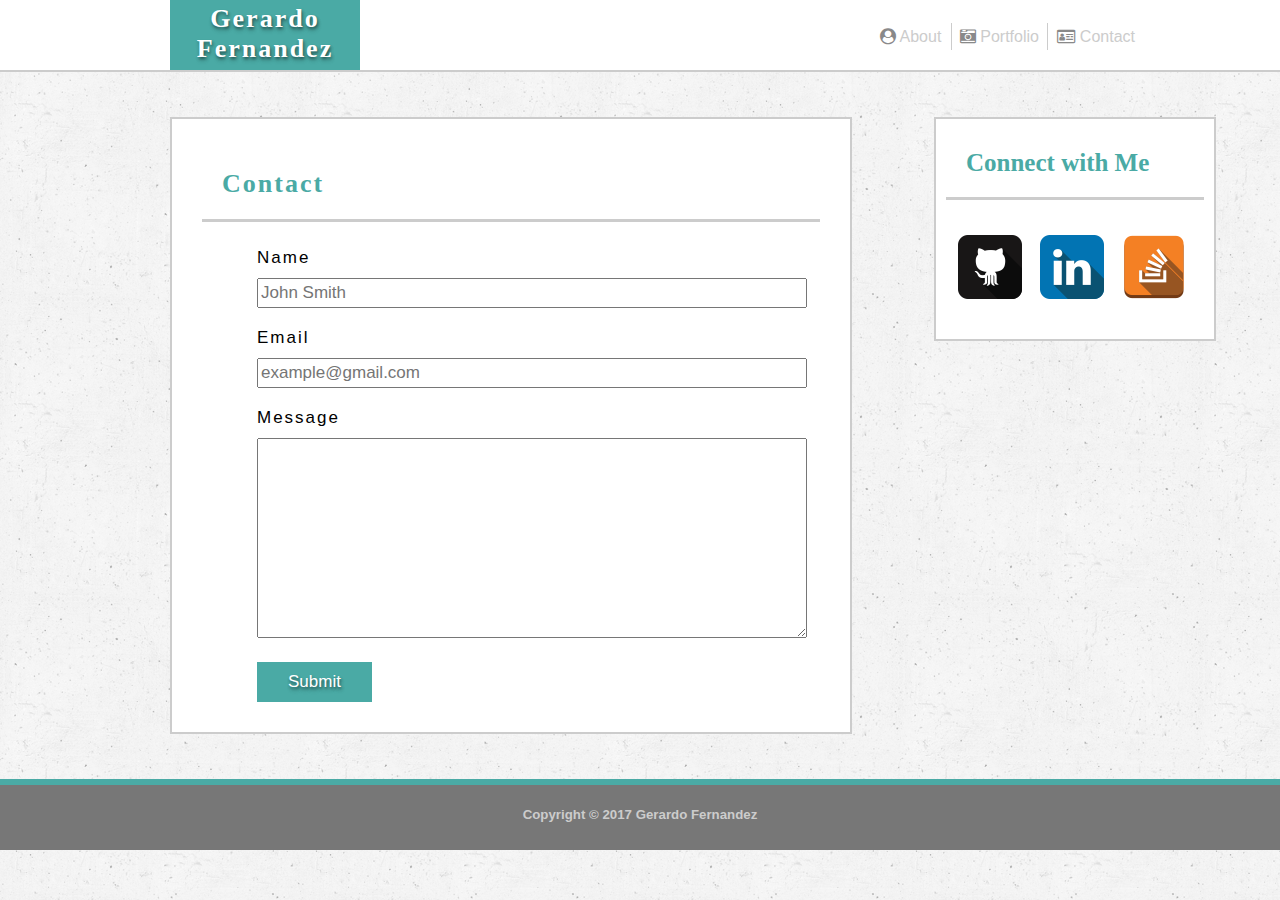
==== contact.html @ 9a4ddfce "adds files to the repo" ====
<!DOCTYPE html>
<html>
<head>
	<title>Contact</title>
	<link rel="stylesheet" href="https://maxcdn.bootstrapcdn.com/font-awesome/4.7.0/css/font-awesome.min.css">
	<link rel="stylesheet" href="assets/css/style.css">
</head>
<body>
	<div class="navBar">
		<div class="name">
			<h3 id="myname">Gerardo Fernandez</h3>
		</div>
		<div class="links">
			<ul>
				<a href="index.html"><li id="about"><i class="fa fa-user-circle" aria-hidden="true"></i> About</li></a>
				<a href="portfolio.html"><li id="portfolio"><i class="fa fa-camera-retro" aria-hidden="true"></i> Portfolio</li></a>
				<a href="contact.html"><li id="contact"><i class="fa fa-id-card-o" aria-hidden="true"></i> Contact</li></a>
			</ul>
		</div>
	</div>

		<div class="Contact">

			<h3>Contact</h3>
			
			<form action="#" method="post">
				<div>
					<label for="name">Name</label><br>
					<input type="text" id="name" name="name" placeholder="John Smith" required>
				</div>
				<div>
					<label for="email">Email</label><br>
					<input type="email" id="email" name="email" placeholder="example@gmail.com" required>
				</div>
				<div>
					<label id="box" for="msg">Message</label><br>
					<textarea name="" id="msg" cols="30" rows="20"></textarea>
				</div>
				<div class="button">
					<button type="submit">Submit</button>
				</div>
			</form>
		</div>

		<div class="socialMedia">
			<h3 id="connect">Connect with Me</h3>
			<div>
				<a class="icon" href="https://github.com/Gerardofer" target="_blank"><img src="assets/images/if_github2_252065.png" alt="github icon"></a>
			</div>
			<div>
				<a class="icon" href="https://www.linkedin.com/in/gerardo-fernandez-3033263b/" target="_blank"><img src="assets/images/if_linkedin_252090.png" alt="linkedin icon"></a>
			</div>
			<div>
				<a class="icon" href="https://stackoverflow.com/users/8629662/gerardo-fernandez" target="_blank"><img src="assets/images/if_stackoverflow_2581798.png" alt="stackoverflow icon"></a>

			</div>
		</div>

	<div class="footer">
		<h5>Copyright © 2017 Gerardo Fernandez</h5>
	</div>

</body>
</html>
---- assets/css/style.css ----
body {
	margin: 0;
	/*old wall background*/
	background-image: url("../../old_wall/old_wall.png");


}

h3 {
	font-size: 26px;
	color: #4aaaa5;
	margin-top: 0px;
	padding: 20px;
	border-bottom: 3px solid #cccccc;
	font-family: 'Georgia', Times, Times New Roman, serif;
	
}

p {
	font-family: 'Arial', 'Helvetica Neue', Helvetica, sans-serif;
	font-size: 15px;
	letter-spacing: 0;
}

a {
	outline: none;
	text-decoration: none;

}

label {
	display: inline-block;
	width: 70px;
	margin-left: 55px;
	padding-bottom: 10px;
	font-family: 'Arial', 'Helvetica Neue', Helvetica, sans-serif;
	font-size: 17px;
				 
}

input, textarea {
	width: 550px;
	box-sizing: border-box;
	font-family: 'Arial', 'Helvetica Neue', Helvetica, sans-serif;
	margin-left: 55px;
}
textarea {
	height: 200px;
}

input {
	height: 30px;
}

form div + div {
	margin-top: 20px;
}

button {
	width: 115px;
	padding: 10px;
	background: #4aaaa5;
	color: #ffffff;
	font-size: 17px;
	font-family: 'Arial', 'Helvetica Neue', Helvetica, sans-serif;
	border: none;
	cursor: pointer;
	text-shadow: 1px 2px 3px rgba(0,0,0,0.4),
				 1px 3px 4px rgba(0,0,0,0.1),
				 1px 4px 5px rgba(0,0,0,0.1);
}

button:hover {
	background-color: #078279;
	color: white;
}

i {
	color: #898989;
}

.navBar {
	background: #ffffff;
	border-bottom: 2px solid #cccccc;
	width: 100%;
	height: 70px;
	margin-left: 0;
	margin-right: 0;
	overflow: auto;
	position: relative;
}

.links {
	position: absolute;
	right: 140px;
	top: 12px;
	font-family: 'Arial', 'Helvetica Neue', Helvetica, sans-serif;
}


.Bio {
	background: #ffffff;
	width: 618px;
	margin-left: 170px;
	border: 2px solid #cccccc;
	margin-top: 45px;
	padding: 30px;
	letter-spacing: 2px;
}

.Contact {
	background: #ffffff;
	width: 618px;
	margin-left: 170px;
	border: 2px solid #cccccc;
	margin-top: 45px;
	padding: 30px;
	letter-spacing: 2px;
}

.gallery {
	background: #ffffff;
	width: 618px;
	margin-left: 170px;
	border: 2px solid #cccccc;
	margin-top: 45px;
	padding: 30px;
	letter-spacing: 2px;
	overflow: auto;
}

.photo {
	border: 1px solid #cccccc;
	float: left;
	margin: 10px;
	margin-right: 25px;
}

.photo:hover {
	-webkit-transition: all 0.5s ease;
	-moz-transition: all 0.5s ease;
	-o-transition: all 0.5s ease;
	opacity: 1;
	-webkit-box-reflect: below 0px -webkit-gradient(linear, left top, left bottom, from(transparent), color-stop(.7, transparent), to(rgba(0,0,0,0.4)));
	-webkit-box-shadow: 0px 0px 20px rgba(0,0,0,0.8);
  	-moz-box-shadow: 0px 0px 20px rgba(0,0,0,0.8);
  	box-shadow: 0px 0px 20px rgba(0,0,0,0.8);
}

.socialMedia {
	background: #ffffff;
	width: 258px;
	height: 200px;
	padding: 10px;
	border: 2px solid #cccccc;
	position: absolute;
	right: 5%;
	top: 117px;
}

.footer {
	background: #777777;
	color: #cccccc;
	height: 65px;
	border-top: 6px solid #4aaaa5;
	margin-top: 45px;
	text-align: center;
	font-family: 'Arial', 'Helvetica Neue', Helvetica, sans-serif;
	clear: both;
}

.icon {
	float: left;
	width: 60px;
	height: 60px;
	padding: 10px;
	margin-left: 2px;
}

.button {
	margin-left: 55px;
}

.images {
	width: 44.5%;
	padding: 15px;
	float: left;
}

#Gerardo {
	background-color: #4aaaa5;
	color: #ffffff;
	font-size: 20px;
	font-family: 'Arial', 'Helvetica Neue', Helvetica, sans-serif;
	width: 235px;
	height: 25px;
	padding: 20px;
	position: absolute;
	text-align: center;
	left: 217px;
	top: 398px;
	text-shadow: 1px 2px 3px rgba(0,0,0,0.4),
				 1px 3px 4px rgba(0,0,0,0.1),
				 1px 4px 5px rgba(0,0,0,0.1);
}

#Amazonas {
	background-color: #4aaaa5;
	color: #ffffff;
	font-size: 20px;
	font-family: 'Arial', 'Helvetica Neue', Helvetica, sans-serif;
	width: 235px;
	height: 25px;
	padding: 20px;
	position: absolute;
	text-align: center;
	left: 522px;
	top: 398px;
	text-shadow: 1px 2px 3px rgba(0,0,0,0.4),
				 1px 3px 4px rgba(0,0,0,0.1),
				 1px 4px 5px rgba(0,0,0,0.1);
}

#portrait {
	background-color: #4aaaa5;
	color: #ffffff;
	font-size: 20px;
	font-family: 'Arial', 'Helvetica Neue', Helvetica, sans-serif;
	width: 235px;
	height: 25px;
	padding: 20px;
	position: absolute;
	text-align: center;
	left: 217px;
	top: 635px;
	text-shadow: 1px 2px 3px rgba(0,0,0,0.4),
				 1px 3px 4px rgba(0,0,0,0.1),
				 1px 4px 5px rgba(0,0,0,0.1);
}

#CTA {
	background-color: #4aaaa5;
	color: #ffffff;
	font-size: 20px;
	font-family: 'Arial', 'Helvetica Neue', Helvetica, sans-serif;
	width: 235px;
	height: 25px;
	padding: 20px;
	position: absolute;
	text-align: center;
	left: 522px;
	top: 635px;
	text-shadow: 1px 2px 3px rgba(0,0,0,0.4),
				 1px 3px 4px rgba(0,0,0,0.1),
				 1px 4px 5px rgba(0,0,0,0.1);
}

#sounds {
	background-color: #4aaaa5;
	color: #ffffff;
	font-size: 20px;
	font-family: 'Arial', 'Helvetica Neue', Helvetica, sans-serif;
	width: 235px;
	height: 25px;
	padding: 20px;
	position: absolute;
	text-align: center;
	left: 217px;
	top: 872px;
	text-shadow: 1px 2px 3px rgba(0,0,0,0.4),
				 1px 3px 4px rgba(0,0,0,0.1),
				 1px 4px 5px rgba(0,0,0,0.1);

}

#about, #portfolio, #contact {
	display: inline;
	padding: 5px;
	color: #cccccc;	
}

#about:hover {
	background-color: #4aaaa5;
	color: #ffffff;
}

#portfolio:hover {
	background-color: #4aaaa5;
	color: #ffffff;
}

#contact:hover {
	background-color: #4aaaa5;
	color: #ffffff;
}

#portfolio {
	border-right: 1px solid #cccccc;
	border-left: 1px solid #cccccc;
    padding-right: 8px;
    padding-left: 8px;

}

#myname {
	background: #4aaaa5;
	color: #ffffff;
	width: 170px;
	margin-top: 0;
	margin-bottom: 0;
	padding: 4px 10px 16px 10px;
	height: 51px;
	text-align: center;
	font-size: 26px;
	position: absolute;
	left: 170px;
	font-family: 'Georgia', Times, Times New Roman, serif;
	letter-spacing: 2px;
	text-shadow: 1px 2px 3px rgba(0,0,0,0.4),
				 1px 3px 4px rgba(0,0,0,0.1),
				 1px 4px 5px rgba(0,0,0,0.1);
}

#connect {
	font-size: 25px;
}

#name, #email, #msg {
	font-size: 17px;
	color: #7c7676;
	font-family: 'Arial', 'Helvetica Neue', Helvetica, sans-serif;
}
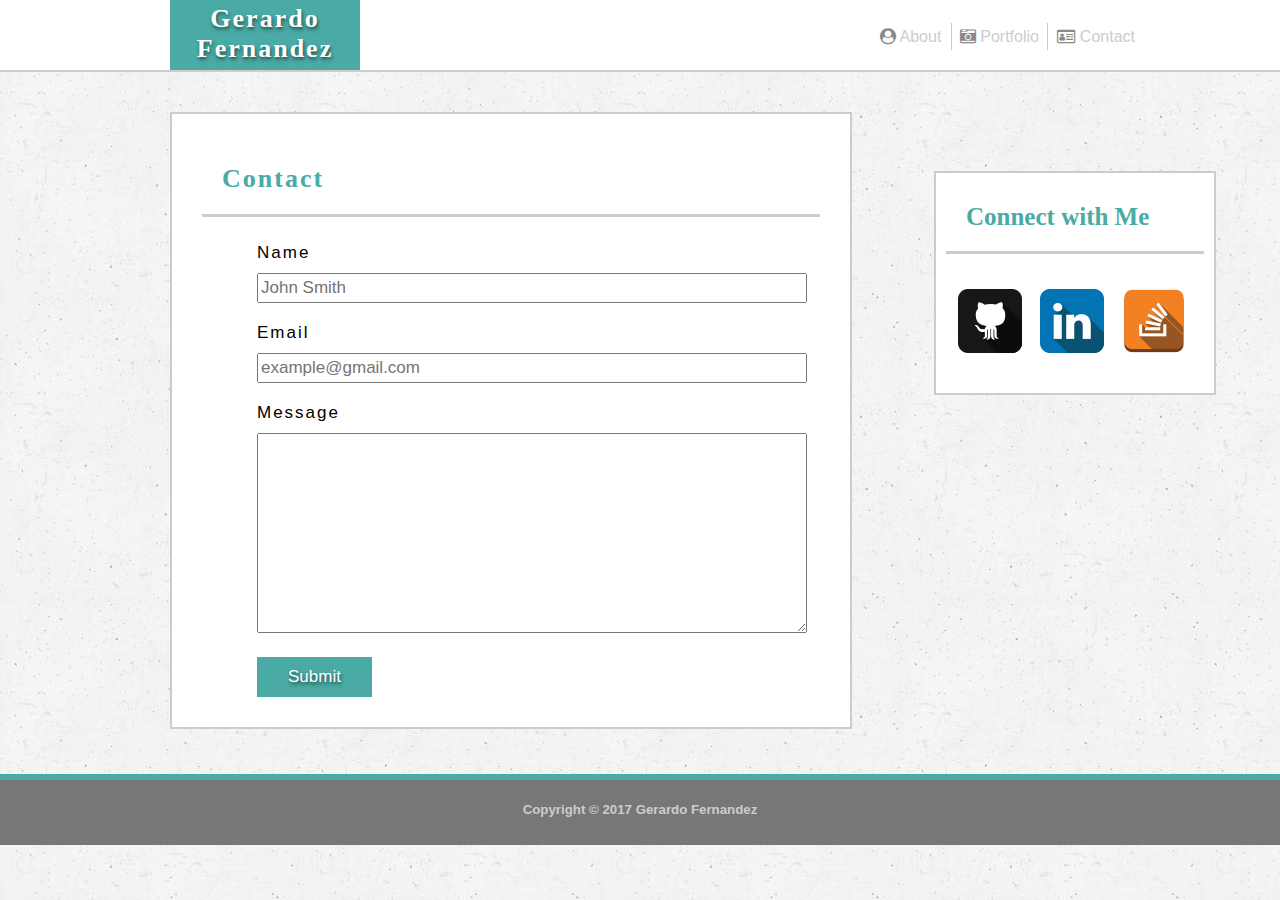
==== commit a215f517: "pushes Responsive @media" ====
--- a/contact.html
+++ b/contact.html
@@ -4,6 +4,7 @@
 	<title>Contact</title>
 	<link rel="stylesheet" href="https://maxcdn.bootstrapcdn.com/font-awesome/4.7.0/css/font-awesome.min.css">
 	<link rel="stylesheet" href="assets/css/style.css">
+	<meta name="viewport" content="width=device-width, initial-scale=1">
 </head>
 <body>
 	<div class="navBar">
--- a/assets/css/style.css
+++ b/assets/css/style.css
@@ -103,7 +103,7 @@
 	width: 618px;
 	margin-left: 170px;
 	border: 2px solid #cccccc;
-	margin-top: 45px;
+	margin-top: 3.1%;
 	padding: 30px;
 	letter-spacing: 2px;
 }
@@ -113,7 +113,7 @@
 	width: 618px;
 	margin-left: 170px;
 	border: 2px solid #cccccc;
-	margin-top: 45px;
+	margin-top: 3.1%;
 	padding: 30px;
 	letter-spacing: 2px;
 }
@@ -123,7 +123,7 @@
 	width: 618px;
 	margin-left: 170px;
 	border: 2px solid #cccccc;
-	margin-top: 45px;
+	margin-top: 3.1%;
 	padding: 30px;
 	letter-spacing: 2px;
 	overflow: auto;
@@ -155,7 +155,7 @@
 	border: 2px solid #cccccc;
 	position: absolute;
 	right: 5%;
-	top: 117px;
+	top: 19%;
 }
 
 .footer {
@@ -331,13 +331,299 @@
 	font-family: 'Arial', 'Helvetica Neue', Helvetica, sans-serif;
 }
 
-
-
-
-
-
-
-
-
-
-
+@media screen and (max-width: 980px) {
+
+	.Bio {
+		width: 45%;
+		margin-left: 6.5%;
+		margin-top: 5%;
+		letter-spacing: 0;
+	}
+
+	#myname {
+		margin-left: -11%;
+		
+	}
+
+	.gallery {
+		width: 45%;
+		margin-left: 6.5%;
+		margin-top: 5%;
+		letter-spacing: 0;
+	}
+
+	.images {
+		width: 94.5%;
+	}
+
+	.socialMedia {
+		right: 10%;
+		top: 21%;
+	}
+
+	#Gerardo {
+		width: 38.4%;
+		margin-left: -10.8%;
+		margin-top: 11%;
+	}
+
+	#Amazonas {
+		width: 38.4%;
+		left: 11.3%;
+		top: 146%;
+	}
+
+	#portrait {
+		width: 38.4%;
+		left: 11.3%;
+		top: 205%;
+
+	}
+
+	#CTA {
+		width: 38.4%;
+		left: 11.3%;
+		top: 263.5%;
+	}
+
+	#sounds{
+		width: 38.4%;
+		left: 11.3%;
+		top: 323%;
+	}
+
+	.Contact {
+		width: 45%;
+		margin-left: 6.5%;
+		margin-top: 5%;
+	}
+
+	form {
+		margin-left: -6.5%;
+
+	}
+
+	input {
+		width: 90%;
+	}
+
+	textarea {
+		width: 90%;
+	}
+
+
+}
+
+@media screen and (max-width: 768px) {
+
+	.Bio {
+		width: 86.5%;
+		margin-left: 6.5%;
+		margin-top: 5%;
+		padding: 5px;
+		letter-spacing: 0;
+	}
+
+	#myname {
+		left: 18.5%;
+		
+	}
+
+	.socialMedia {
+		width: 85%;
+		height: 170px;
+		position: relative;
+		margin-top: 3%;
+		margin-left: 16.5%;
+
+
+	}
+	.footer {
+		margin-top: 40%;
+		
+	}
+
+	.links {
+		position: absolute;
+		width: 80%;
+		left: 55%;
+	}
+
+	.gallery {
+		width: 80%;
+		margin-left: 6.5%;
+		margin-top: 5%;
+		letter-spacing: 0;
+	}
+
+	.images {
+		width: 45%;
+	}
+
+	#Gerardo {
+		width: 30.7%;
+		left: 23.4%;
+		margin-top: -1%;
+	}
+
+	#Amazonas {
+		width: 30.8%;
+		left: 52.5%;
+		top: 67%;
+	}
+
+	#portrait {
+		width: 30.7%;
+		left: 12.6%;
+		top: 108%;
+
+	}
+
+	#CTA {
+		width: 30.8%;
+		left: 52.5%;
+		top: 108%;
+	}
+
+	#sounds{
+		width: 30.8%;
+		left: 12.6%;
+		top: 148.5%;
+	}
+
+	.Contact {
+		width: 80%;
+		margin-left: 6.5%;
+		margin-top: 5%;
+	}
+
+	form {
+		margin-left: -6.5%;
+
+	}
+
+	input {
+		width: 90%;
+	}
+
+	textarea {
+		width: 90%;
+	}
+
+}
+
+@media screen and (max-width: 640px) {
+	.Bio {
+		width: 85.8%;
+		margin-left: 6.5%;
+		margin-top: 5%;
+		padding: 5px;
+		letter-spacing: 0;
+	}
+
+	#myname {
+		width: 100%;
+		margin-top: 0;
+		margin-bottom: 0;
+		height: 40px;
+		left: 0;
+		
+	}
+
+	.socialMedia {
+		width: 84.3%;	
+		height: 170px;
+		position: relative;
+		margin-left: 16.5%;
+		margin-top: 5%;
+	}
+	.footer {
+		margin-top: 293px;
+		
+	}
+
+	.links {
+		position: absolute;
+		width: 100%;
+		top: 55%;
+		left: 20%;
+	}
+	.navBar {
+		width: 140%;
+		height: 110px;
+		overflow: auto;
+	}
+
+	.gallery {
+		width: 87.4%;
+		margin-left: 6.5%;
+		margin-top: 5%;
+		padding: 0;
+		letter-spacing: 0;
+	}
+
+	.images {
+		width: 94.5%;
+	}
+
+	#Gerardo {
+		width: 76%;
+		margin-left: -14%;
+		margin-top: 28%;
+	}
+
+	#Amazonas {
+		width: 76.3%;
+		left: 9.2%;
+		top: 173%;
+	}
+
+	#portrait {
+		width: 76.3%;
+		left: 9.2%;
+		top: 246.5%;
+
+	}
+
+	#CTA {
+		width: 76.3%;
+		left: 9.2%;
+		top: 320%;
+	}
+	#sounds{
+		width: 76.3%;
+		left: 9.2%;
+		top: 393.5%;
+	}
+
+	.Contact {
+		width: 78%;
+		margin-left: 6.5%;
+		margin-top: 5%;
+	}
+
+	form {
+		margin-left: -6.5%;
+
+	}
+
+	input {
+		width: 90%;
+	}
+
+	textarea {
+		width: 90%;
+	}
+
+	p {
+		margin: 5px;
+	}
+
+	.photo {
+		margin-right: 5px;
+	}
+
+}
+
+
+
